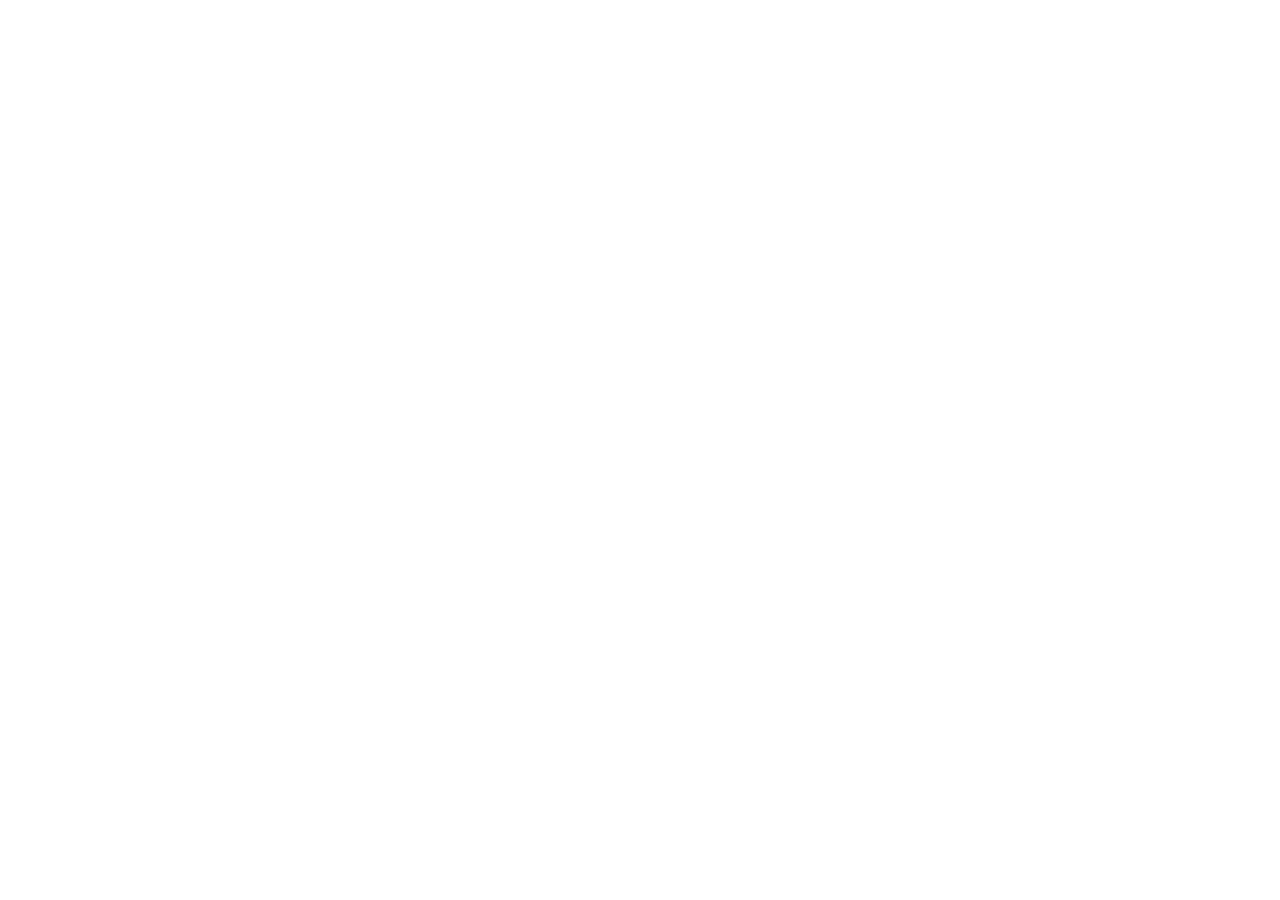
==== foundations/rock-paper-scissors/index.html @ cf07de3b "rock paper scissors mini project" ====
<!doctype html>
<html lang="en">
  <head>
    <meta charset="UTF-8" />
    <meta name="viewport" content="width=device-width, initial-scale=1.0" />
    <script src="script.js"></script>
    <title>Rock Paper Scissors</title>
  </head>
  <body></body>
</html>
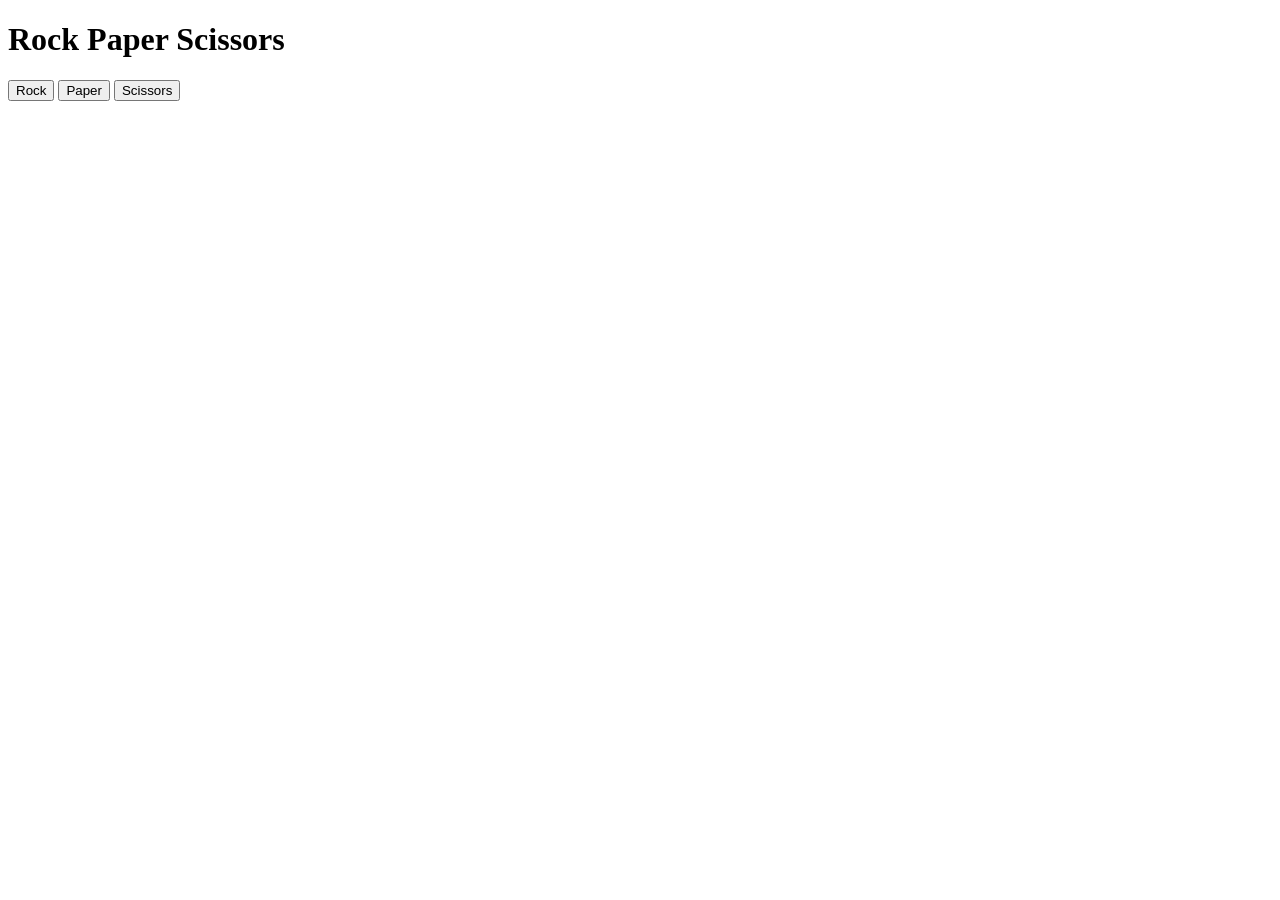
==== commit 6e41e019: "feat (rps-project): add button choice" ====
--- a/foundations/rock-paper-scissors/index.html
+++ b/foundations/rock-paper-scissors/index.html
@@ -6,5 +6,16 @@
     <script src="script.js"></script>
     <title>Rock Paper Scissors</title>
   </head>
-  <body></body>
+  <body>
+    <h1>Rock Paper Scissors</h1>
+
+    <div id="buttons">
+      <button data-choice="rock">Rock</button>
+      <button data-choice="Paper">Paper</button>
+      <button data-choice="Scissors">Scissors</button>
+    </div>
+
+    <div id="scores"></div>
+    <div id="result"></div>
+  </body>
 </html>
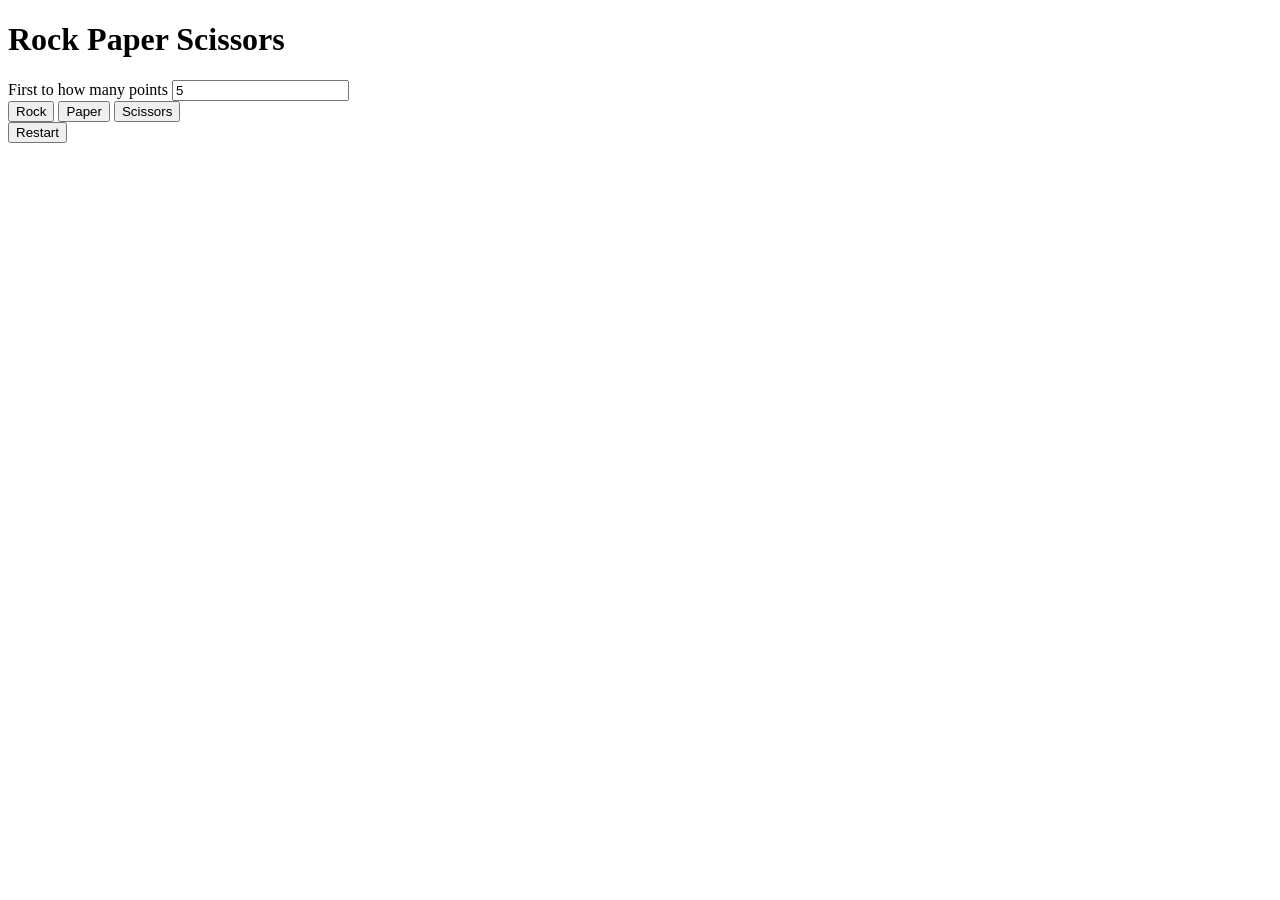
==== commit d293f7e4: "feat (rps-project): add reset button and choose target points" ====
--- a/foundations/rock-paper-scissors/index.html
+++ b/foundations/rock-paper-scissors/index.html
@@ -3,11 +3,15 @@
   <head>
     <meta charset="UTF-8" />
     <meta name="viewport" content="width=device-width, initial-scale=1.0" />
-    <script src="script.js"></script>
     <title>Rock Paper Scissors</title>
   </head>
   <body>
     <h1>Rock Paper Scissors</h1>
+
+    <div id="setup">
+      <label for="target">First to how many points</label>
+      <input type="number" id="target" value="5" min="1" />
+    </div>
 
     <div id="buttons">
       <button data-choice="rock">Rock</button>
@@ -15,7 +19,12 @@
       <button data-choice="Scissors">Scissors</button>
     </div>
 
+    <div id="reset-button">
+      <button id="reset">Restart</button>
+    </div>
+
+    <div id="result"></div>
     <div id="scores"></div>
-    <div id="result"></div>
+    <script src="script.js"></script>
   </body>
 </html>
